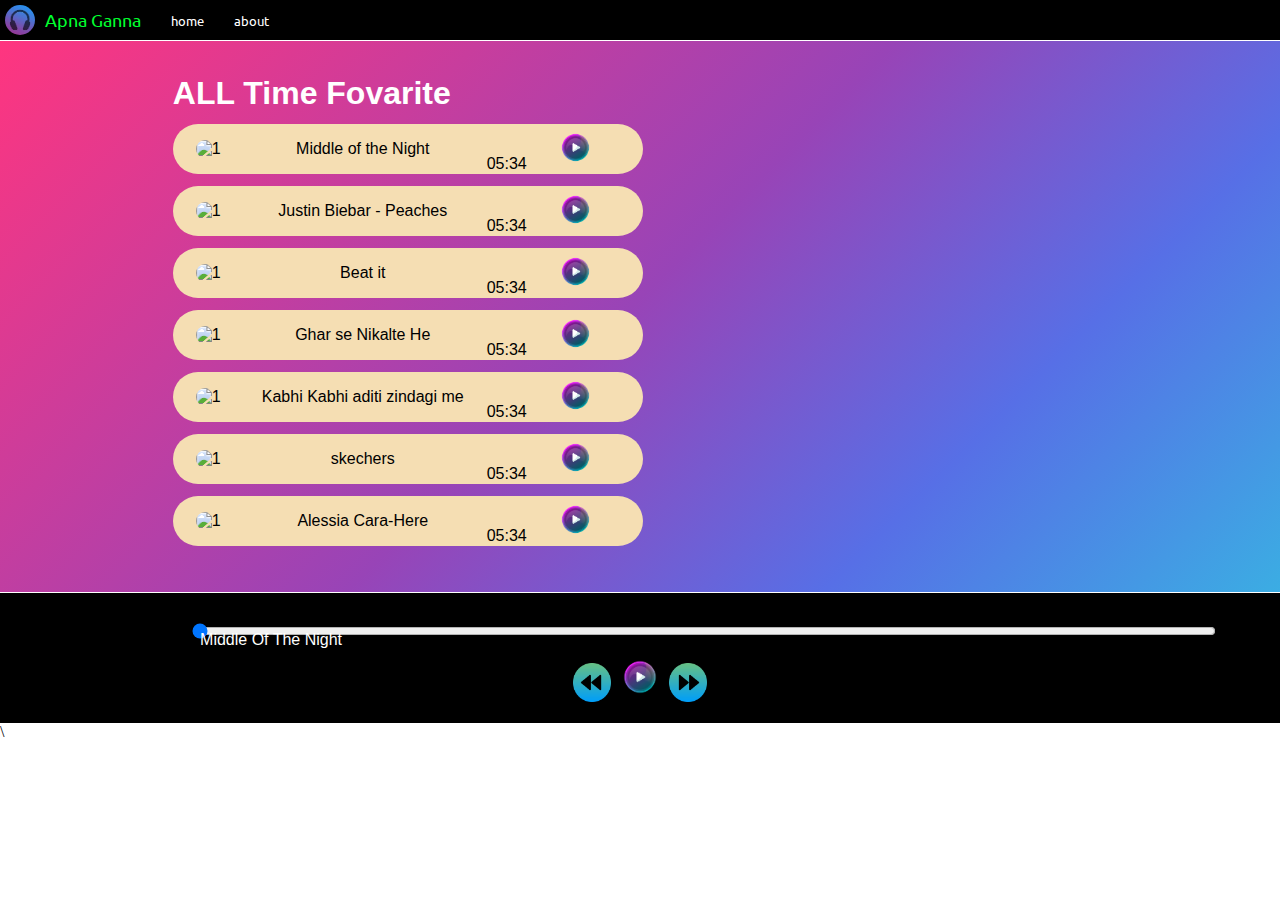
==== index.html @ 38770d1f "Add files via upload" ====
<!DOCTYPE html>
<html lang="en">
<head>
    <meta charset="UTF-8">
    <meta http-equiv="X-UA-Compatible" content="IE=edge">
    <meta name="viewport" content="width=device-width, initial-scale=1.0">
    <title>music player
    </title>

    <link rel="stylesheet" href="musicplayer.css">
</head>
<body>
    
<!-- navbar -->
<div> <nav>
    <ul>
        <img class="logo" src="musicplayer.jpg" alt="">
        <li class="brand-name">Apna Ganna</li>
      <li>home</li>
      <li>about</li>
    </ul>
</nav>
</div >
<div style="background-color: rgb(187, 180, 180);" class="container-back"> 
    <div class="container" >
        <div class="songList">
        <h1>ALL Time Fovarite</h1>
        <div class="Container">
            <div class="songItem">
                <img src="musicp.jpg" alt="1">
                <span class="songName">Let me Love You</span>
                <span class="songlistplay"><span class="timestamp">05:34  <img src="play.png" alt=""> </span></span>
            </div>
            <div class="songItem">
                <img src="musicp.jpg" alt="1">
                <span class="songName">Let me Love You</span>
                <span class="songlistplay"><span class="timestamp">05:34  <img src="play.png" alt=""> </span></span>
            </div>
            <div class="songItem">
                <img src="musicp.jpg" alt="1">
                <span class="songName">Let me Love You</span>
                <span class="songlistplay"><span class="timestamp">05:34  <img src="play.png" alt=""> </span></span>
            </div>
            <div class="songItem">
                <img src="musicp.jpg" alt="1">
                <span class="songName">Let me Love You</span>
                <span class="songlistplay"><span class="timestamp">05:34  <img src="play.png" alt=""></i> </span></span>
            </div>
            <div class="songItem">
                <img src="musicp.jpg" alt="1">
                <span class="songName">Let me Love You</span>
                <span class="songlistplay"><span class="timestamp">05:34  <img src="play.png" alt=""></span></span>
            </div>
            <div class="songItem">
                <img src="musicp.jpg" alt="1">
                <span class="songName">Let me Love You</span>
                <span class="songlistplay"><span class="timestamp">05:34  <img src="play.png" alt=""> </span></span>
            </div>
            <div class="songItem">
                <img src="musicp.jpg" alt="1">
                <span class="songName">Let me Love You</span>
                <span class="songlistplay"><span class="timestamp">05:34  <img src="play.png" alt=""> </span></span>
            </div>
        </div>
    </div>
</div>
    <div class="songBanner"></div>
</div>
<div class="bottom"> <input type="range" name="range" min="0" max="100" value="0" id="myProgressBar">
    <div class="icons">
       
        <img src="fast-backward.png" alt="backward" class="buttons" id="previous">
        <img src="play.png" alt="backward" class="buttons" id="masterPlay">
        <img src="fast-forward-button.png" alt="backward" class="buttons" id="next">
    </div>
    <div class="songInfo">
        <img src="playing.gif" width="42px" alt="" id="gif"> <span id="masterSongName">Middle Of The Night</span>
    </div>
</div>
\<script src="musicplayer.js"></script>
</body>
</html>
---- musicplayer.css ----
@import url('https://fonts.googleapis.com/css2?family=Roboto+Flex:opsz,wght@8..144,400;8..144,500&family=Ubuntu&display=swap');

*{
    margin: 0;
    padding: 0;
    
    
     
}


nav{
    background-color: black;
     
}
ul{
    display: flex;
    list-style: none;
}
li{
    color: white;
    
    font-family: 'Roboto Flex', sans-serif;
font-family: 'Ubuntu', sans-serif;
margin: 5px 15px;
margin-top: auto;
margin-bottom: auto;
transition: all 0.3s;
font-size: small;


}
.logo{
    height: 30px;
    width: 30px;
    border-radius: 15px;
    margin: 5px 5px;
   
}
li:hover{
    color: rgb(193, 178, 178);
    cursor: pointer;
}
.brand-name{
color: rgb(0, 255, 47);
margin-left: 5px;
transition: all 0.3s;
font-size: large;
}
.brand-name:hover{
    color: rgb(176, 127, 222);
}
.songimage{
    height: 35vw;
    margin: 10px 2px;
    
}
 

.bottom{
    position: sticky;
    background-color: black;
    bottom: 0;
    display: flex;
    height: 120px;
    align-items: center;
    flex-direction: column;
}
input{
    width: 80vw;
    margin-left: 10vw;
    transition: all 0.3s;
    margin-top: 1vw;
     
}
input:hover{
    color-scheme: 84;
    cursor: pointer;
}

.buttons{
    height: 3vw;
    width: 3vw;
    transition: all 0.2s;

}
.icons{
    align-content: center;
    margin-top: 1vw;
}
.buttons:hover{
cursor: pointer;
width: 3.5vw;
height: 3.5vw;

}
.container{
   
    color: white;
   font-family: 'Varela Round', sans-serif;
   display: flex;
   margin: 1px auto;
   width: 73%;
   border-radius: 12px;
   padding: 34px;
    
   background-repeat: no-repeat;
background-position: right; 
animation: back  30s  alternate infinite ;
background-size:100% auto ;
    transition: 0.5s infinite;
}
@keyframes back{
    0%{background-image: url('giff7.gif')}
    50%{background-image: url("giff6.gif");}
    100%{background-image: url("giff5.gif");}
}
.container-back{
    background-image: linear-gradient(
        -45deg, 
        rgba(59,173,227,1) 0%, 
        rgba(87,111,230,1) 25%, 
        rgba(152,68,183,1) 51%, 
        rgba(255,53,127,1) 100%
  );  
  animation: AnimateBG 20s ease infinite;
}

@keyframes AnimateBG { 
  0%{background-position:0% 50%}
  50%{background-position:100% 50%}
  100%{background-position:0% 50%}
}


.bottom{
    position: sticky;
    bottom: 0;
    height: 130px;
     background-color: black;
    color: white;
    display: flex;
    justify-content: center;
    align-items: center;
    flex-direction: column; 
}
 

#myProgressBar{
    width: 80vw; 
    cursor: pointer;
    transition: all 0.1s;
    margin-bottom: 0%;
}
 #masterPlay{
    width: 50px;
    height: 50px;
 }
.songItemContainer{
    margin-top: 74px;
}

.songItem{
    height: 50px;
    display: flex;
    background-color: white;
    
    color: black;
    margin: 12px 0;
    justify-content: space-between;
    align-items: center;
    border-radius: 34px;
}
 
.songItem img{
    width: 43px;
    margin: 0 23px;
    border-radius: 34px;
    transition: all 0.2s;
}
.songI img:hover{
     width: 50px;
}
.timestamp{
    margin: 0 23px;
   
 }

.timestamp img{
    cursor: pointer;
}

.songInfo{
    position: absolute;
    top: 3vw;
    left: 12vw;
    color: white;
    font-family: 'Varela Round', sans-serif;
}

.songInfo img{
    opacity: 0;
    transition: opacity 0.4s ease-in;
}

@media only screen and (max-width: 1100px) {
    body {
      background-color: wheat;
    }
  }
  .songItem{
    background-color: wheat;
  }
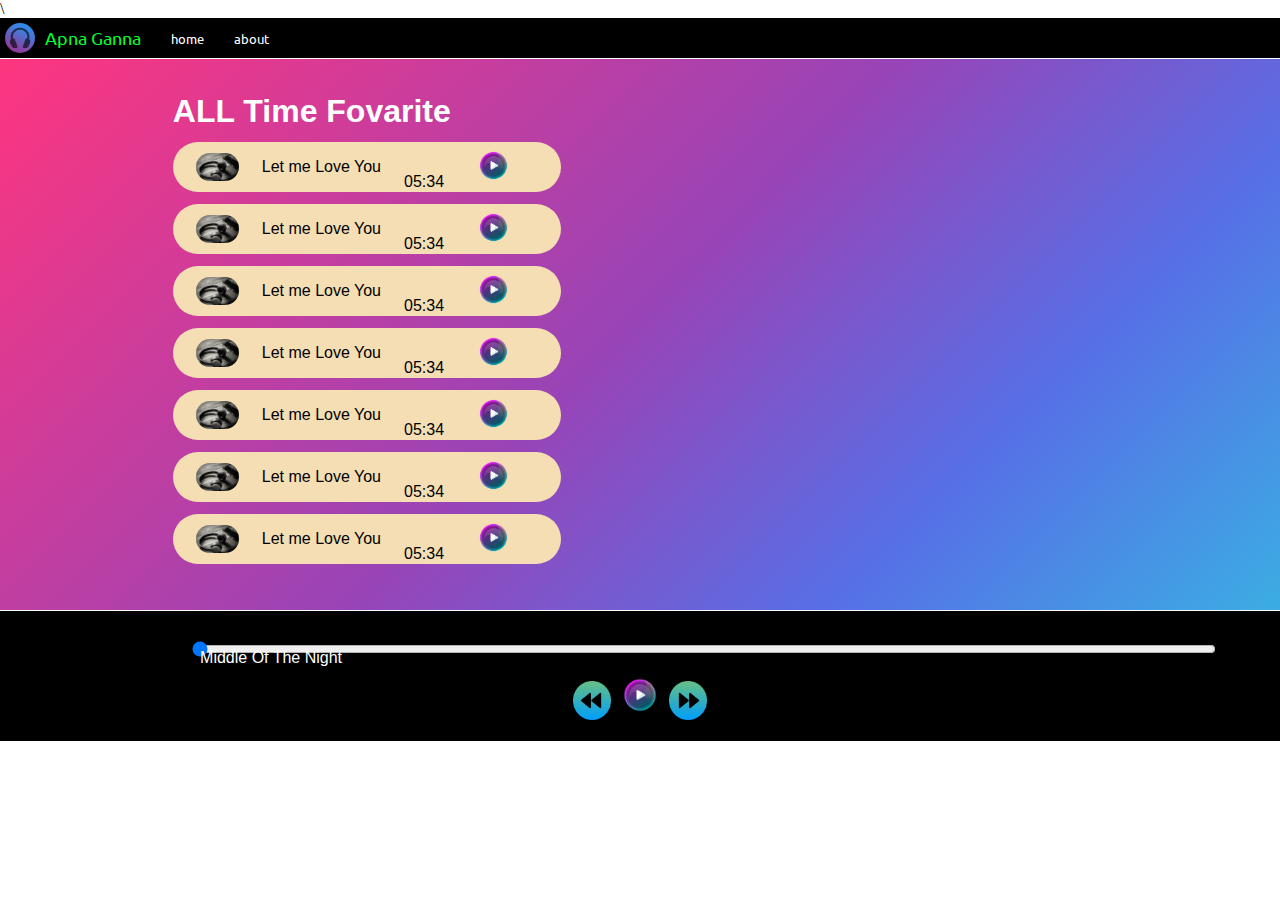
==== commit 2076649d: "Update index.html" ====
--- a/index.html
+++ b/index.html
@@ -10,7 +10,7 @@
     <link rel="stylesheet" href="musicplayer.css">
 </head>
 <body>
-    
+    \<script src="musicplayer.js"></script>
 <!-- navbar -->
 <div> <nav>
     <ul>
@@ -77,6 +77,6 @@
         <img src="playing.gif" width="42px" alt="" id="gif"> <span id="masterSongName">Middle Of The Night</span>
     </div>
 </div>
-\<script src="musicplayer.js"></script>
+ 
 </body>
-</html>+</html>
